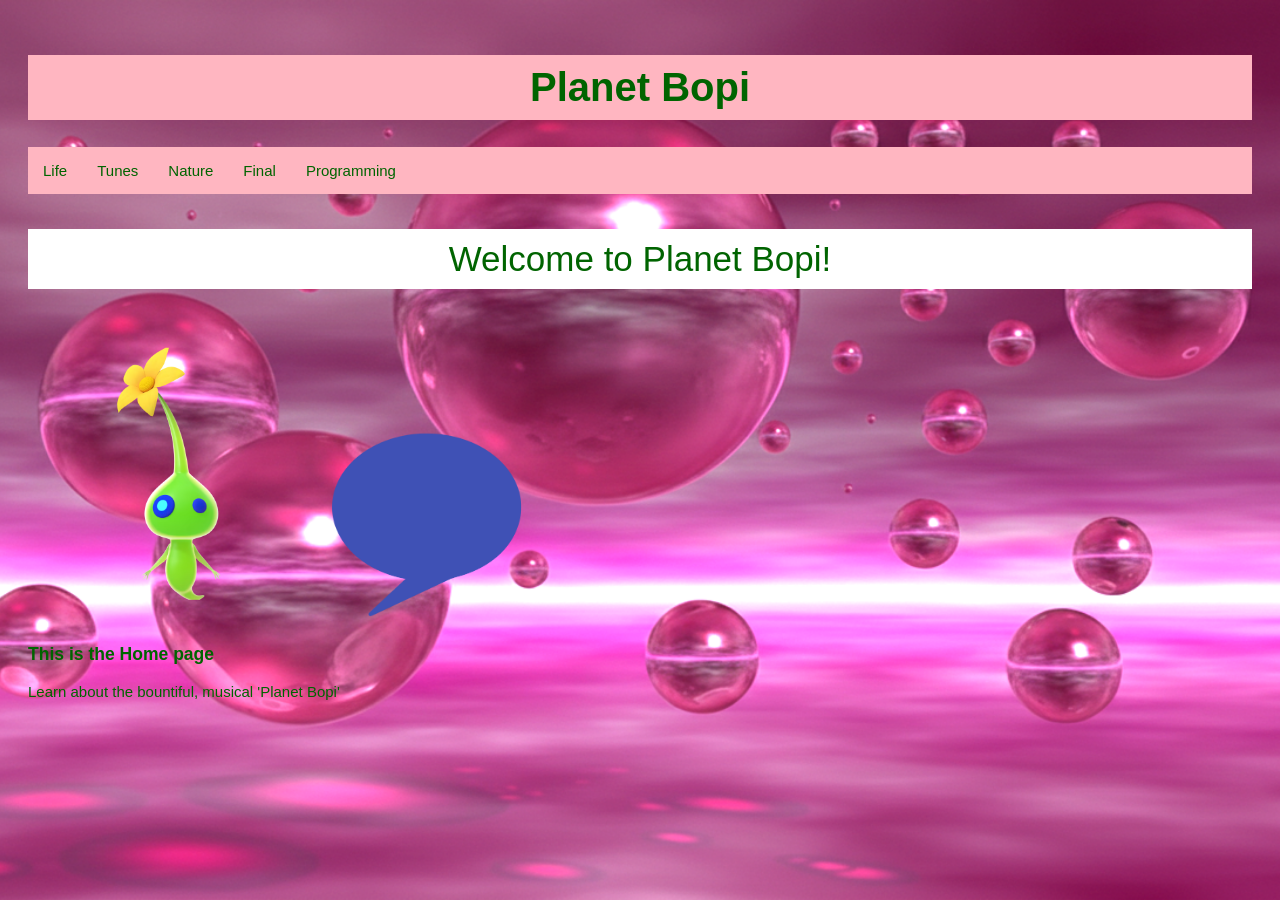
==== index.html @ 69d411c7 "Add files via upload" ====
<!DOCTYPE html>
<html>
<head>
	<meta charset="utf-8">
	<meta name="viewport" content="width=device-width, initial-scale=1">
	<title>Beep's Planet Tour</title>
	<link rel="stylesheet" type="text/css" href="style.css">
</head>
<body>
	<h1>Planet Bopi</h1>
<body>
	<nav class="navbar">
 		<ul>
	    <li><a href="Life.html">Life</a></li>
 	 	<li><a href="audio.html">Tunes</a></li>
 	 	<li><a href="Nature.html">Nature</a></li>
 		<li><a href="final.html">Final</a></li>
 		<li><a href="programming.html">Programming</a></li>
 		</ul>
 	</nav>
<body>
	<p>Welcome to Planet Bopi!</p>
	<img src="images/Green Pikmin.png"width="300px" alt="Beep">
	<img src="images/Speech Bubble.png"width="200px" alt="Speech Bubble">
</br>
<body>
 	<main>
 		<h3>This is the Home page</h3>
 		<p2> Learn about the bountiful, musical 'Planet Bopi'
 	</main>




</body>
</html>
---- style.css ----
body{background-image: url("images/HDPinkBubbles.png");
	background-repeat: no-repeat;
	background-position: center;
	background-attachment: fixed;
	background-size: cover;

h1{color: darkgreen;
	font-family: sans-serif;
	font-size: 40px;
text-align: center;
background-color: lightpink;
border-color: none;
padding: 10px;
border-style: none;
border-width: 10px
}

nav ul{
	list-style: none;
	background-color: lightpink;
	padding: 0px;
	margin: 0px;
	overflow: hidden;
}
nav a{
	color: darkgreen;
	text-decoration: none;
	padding: 15px;
	display: block;
	text-align: center;
}
nav a:hover{
	background-color: turquoise;
}
nav li{
	float: left;
}

h3{color: darkgreen;}
	font-family: sans-serif;
	font-size: 18px;
	padding: 20px;

p{color:darkgreen;
	font-family: sans-serif;
	font-size: 35px;
	background-color: white;
	border-style: none;
	text-align: center;
	padding: 10px
}
p2{color: darkgreen;
font-family: sans-serif;}
font-size: 15px;
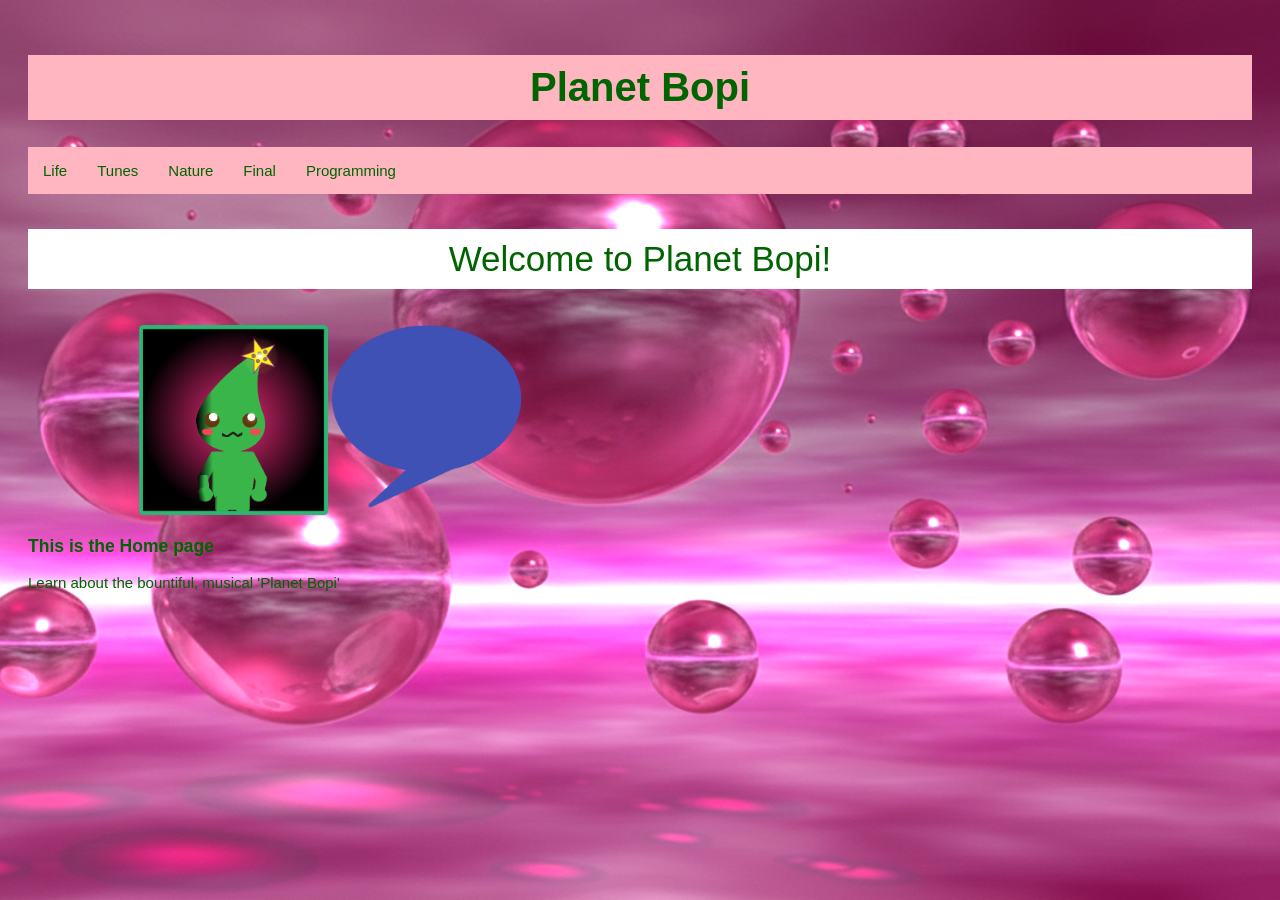
==== commit 00249df3: "Update index.html" ====
--- a/index.html
+++ b/index.html
@@ -20,7 +20,7 @@
  	</nav>
 <body>
 	<p>Welcome to Planet Bopi!</p>
-	<img src="images/Green Pikmin.png"width="300px" alt="Beep">
+	<img src="images/smith_portrait.png"width="300px" alt="Beep">
 	<img src="images/Speech Bubble.png"width="200px" alt="Speech Bubble">
 </br>
 <body>
@@ -33,4 +33,4 @@
 
 
 </body>
-</html> +</html> 
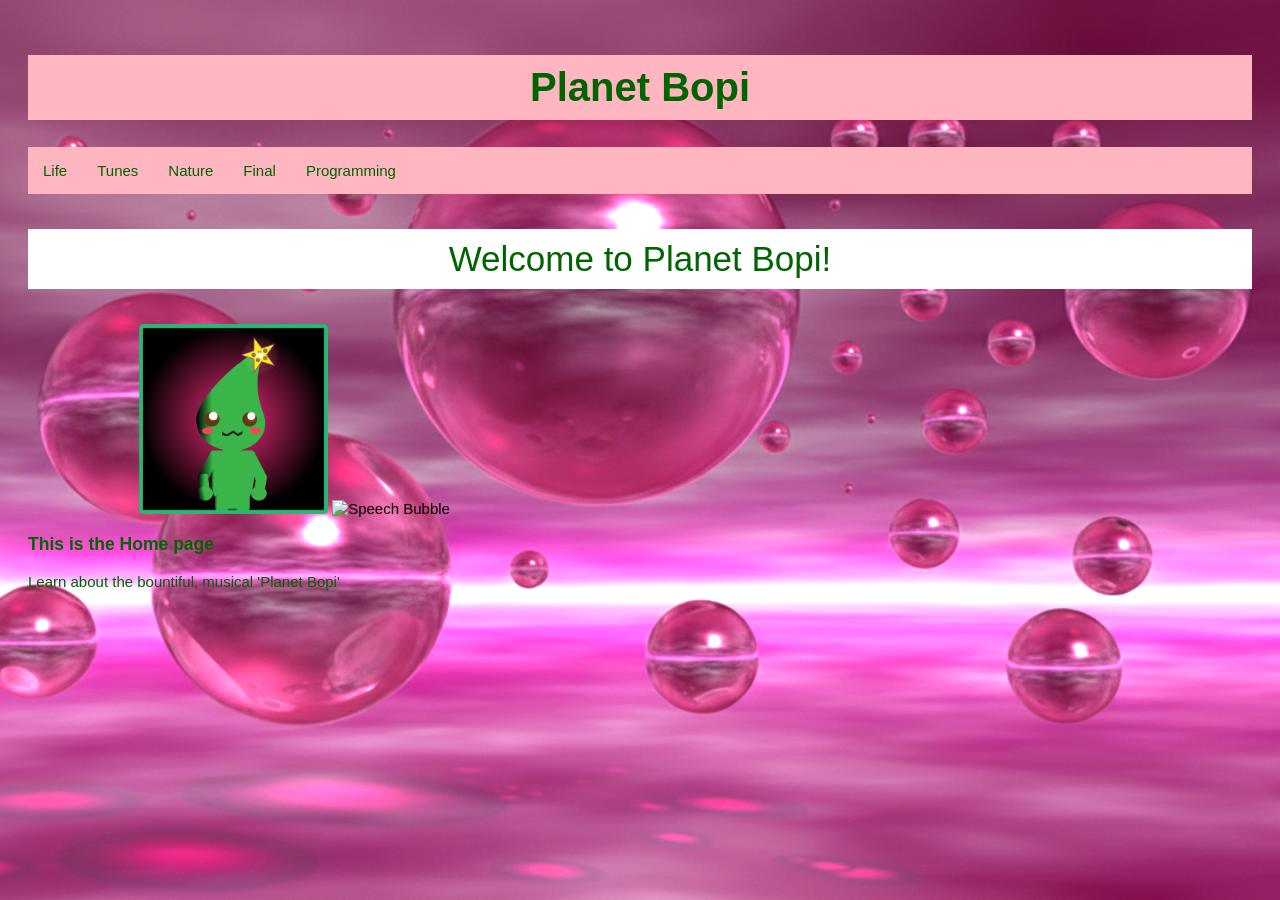
==== commit 8e110b72: "Update index.html" ====
--- a/index.html
+++ b/index.html
@@ -21,7 +21,7 @@
 <body>
 	<p>Welcome to Planet Bopi!</p>
 	<img src="images/smith_portrait.png"width="300px" alt="Beep">
-	<img src="images/Speech Bubble.png"width="200px" alt="Speech Bubble">
+	<img src="images/smithkaleis.jpg"width="200px" alt="Speech Bubble">
 </br>
 <body>
  	<main>
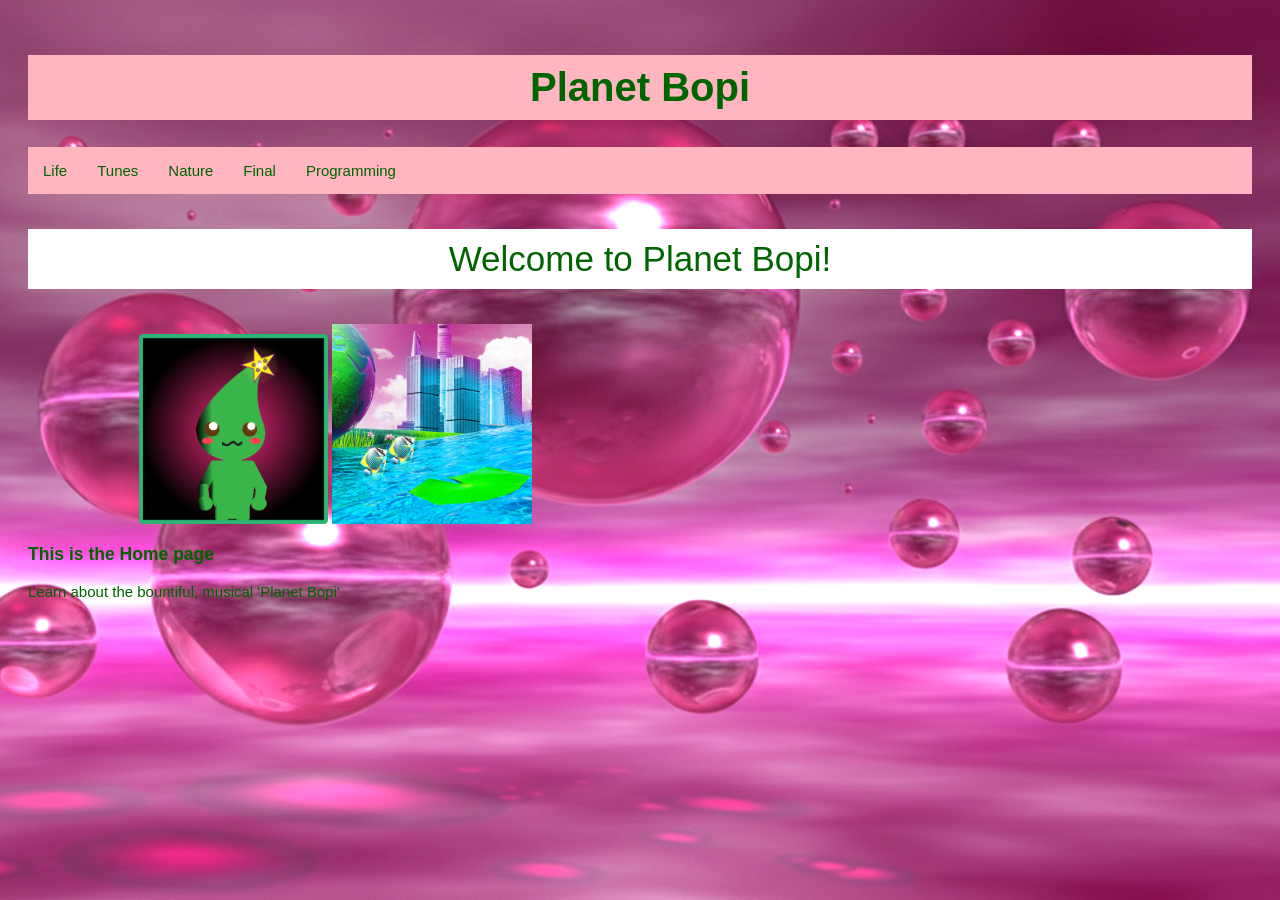
==== commit 09f07153: "Update index.html" ====
--- a/index.html
+++ b/index.html
@@ -21,7 +21,7 @@
 <body>
 	<p>Welcome to Planet Bopi!</p>
 	<img src="images/smith_portrait.png"width="300px" alt="Beep">
-	<img src="images/smithkaleis.jpg"width="200px" alt="Speech Bubble">
+	<img src="images/smithkaleis_landscape.jpg"width="200px" alt="Speech Bubble">
 </br>
 <body>
  	<main>
